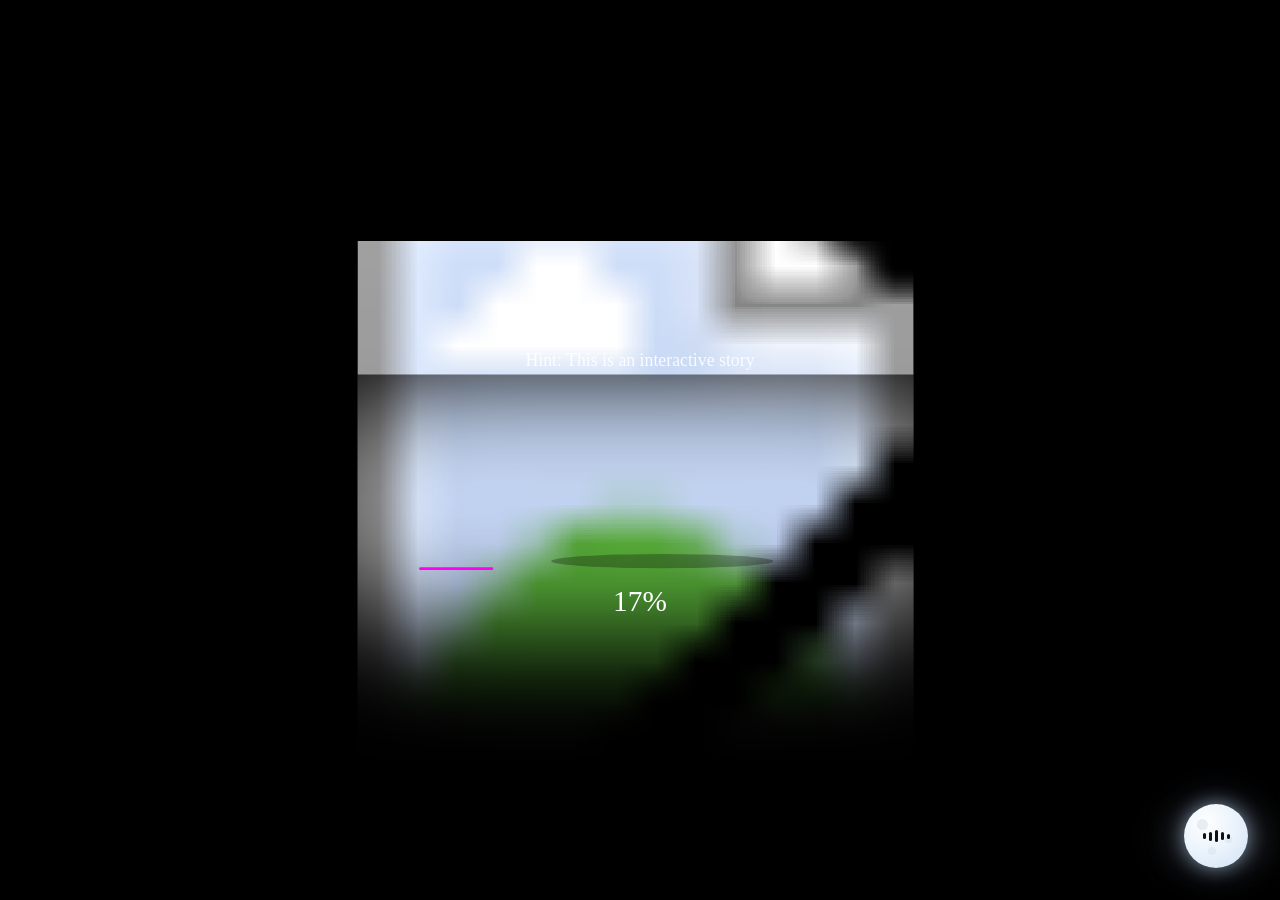
==== journey/index.html @ a01c17c7 "Pin a31e3af: the ride over ChatGPT's sky strip (the last pin missed it); V=21 Co-Authored-By: Claude" ====
<!DOCTYPE html><!-- This site was created in Webflow. https://webflow.com --><!-- Last Published: Wed Oct 21 2026 21:24:45 GMT+0000 (Coordinated Universal Time) --><html data-wf-domain="joes-journey-7aa95a75086c-f822a4b08fd5a.webflow.io" data-wf-page="6a3e84d14d6de90e96b891c4" data-wf-site="6a19b8f4191d4fbca532591e" data-wf-status="1"><head><script>/* demo: Part One with its newest pieces on (?ui=2 the dialogue box, ?vx=2 the painted vortex into Part Two) */
try { var q = new URLSearchParams(location.search), ch = 0; ['ui', 'vx'].forEach(function (k) { if (!q.has(k)) { q.set(k, '2'); ch = 1; } });
  if (ch) history.replaceState(null, '', location.pathname + '?' + q.toString() + location.hash); } catch (e) {}</script>
<script>/* demo: the one-flow page (../story/) plays this page in a frame: the page says when it is ready, waits for its turn ('go'), and says when it is done.
   Until its turn it stays silent (the preview's own mute is left alone: sound comes back only where it was not muted) */
var FLOW = (function () {
  var on = /[?&]flow=1\b/.test(location.search) && window.parent !== window, went = !on, wait = [];
  function say(m) { try { parent.postMessage({ jj: m }, location.origin); } catch (e) {} }
  function shim() { try { return sessionStorage.getItem('jjUserMuted') === '1'; } catch (e) { return false; } }
  /* the flow page's moon is the one sound control: this page's own moon is hidden, and the page follows the moon's state (on its turn, and whenever it changes) */
  function sndMuted() { var f = false, z = false; try { f = sessionStorage.getItem('jjUserMuted') === '1'; var x = JSON.parse(localStorage.getItem('jjMix') || 'null'); z = !!x && !(x.voice > 0 || x.sfx > 0 || x.music > 0); } catch (e) {} return f || z; }
  function follow() { var m = sndMuted(); try { if (m) { if (window.jjSoundOff) window.jjSoundOff(); else if (window.Howler) Howler.mute(true); } else { if (window.jjSoundOn) window.jjSoundOn(); if (window.Howler) Howler.mute(false); } } catch (x) {} }   /* (and lift this page's own wait-your-turn hush) */
  if (on) {
    document.documentElement.classList.add('jjd-flow');
    var hs = document.createElement('style'); hs.textContent = 'html.jjd-flow #jj-sound-btn#jj-sound-btn,html.jjd-flow #jj-mixer,html.jjd-flow #jj-sound-mist,html.jjd-flow #jj-sc-hud{display:none!important;}';   /* (and the site's score bar: the painted scenes have none, so no part shows it) */ document.head.appendChild(hs);
    var mu = setInterval(function () { if (went) { clearInterval(mu); return; } try { if (window.Howler) Howler.mute(true); } catch (e) {} }, 150);
    addEventListener('message', function (e) { if (e.origin !== location.origin || !e.data) return;
      if (e.data.jj === 'sound' && went) follow();
      if (e.data.jj !== 'go' || went) return; went = true; follow(); wait.splice(0).forEach(function (f) { f(); }); });
  }
  return { on: on, ready: function (fn) { if (went) { fn(); return; } wait.push(fn); say('ready'); }, done: function () { say('done'); } };
})();</script>
<script>/* demo: the repo's scripts and art come from one place. jsDelivr refuses this repo (over its 50 MB package limit: only files it cached long ago still load),
   so the share link reads a pinned commit through rawcdn.githack; the local preview (the site proxy, port 3800) reads the staged files */
var JJD_REF = 'a31e3af23eb378c0e927613024bc6146435714a9';
var JJD = location.port === '3800' ? '/gh/' : (JJD_REF === 'main' ? 'https://raw.githack.com/jacksonlaptop/joes-journey-code/main/' : 'https://rawcdn.githack.com/jacksonlaptop/joes-journey-code/' + JJD_REF + '/');
window.JJ_STORY_BASE = window.JJ_SCORE_BASE = JJD;
/* (Joe, 4 Nov: 'a very long black screen'): the scripts load one after another before the page can draw, and through githack each took about a second
   (7 s in all), so the share link serves its copies from this site (js/, copied from the pinned commit at every publish); the art still comes from JJD */
if (location.port !== '3800') ['jj-loader.js', 'intro.js', 'jj-score.js', 'jj-companion.js', 'site-footer.js', 'cursor.js', 'storytime.js'].forEach(function (n) { document.write('<link rel="preload" as="script" href="../js/' + n + '?r=' + JJD_REF.slice(0, 7) + '">'); });   /* all seven download at once; each runs in its turn below */
function jjd(n) { document.write('<script src="' + (location.port === '3800' ? JJD : '../js/') + n + (location.port === '3800' ? '' : '?r=' + JJD_REF.slice(0, 7)) + '"><\/script>'); }</script>

<meta charset="utf-8"/><link href="https://cdn.prod.website-files.com" rel="preconnect" crossorigin="anonymous"/><title>Joe's Journey · Storytime</title><meta content="Storytime" property="og:title"/><meta content="Storytime" name="twitter:title"/><meta content="width=device-width, initial-scale=1" name="viewport"/><meta content="Webflow" name="generator"/><link href="https://cdn.prod.website-files.com/6a19b8f4191d4fbca532591e/css/joes-journey-7aa95a75086c-f822a4b08fd5a.webflow.shared.740f2f447.css" rel="stylesheet" type="text/css" integrity="sha384-dA8vRHPcv7uskexjMqwTFid2l9StY4BaQnqAbIZTbHfeZkcs3KVbOlUKxzJ4ip8Z" crossorigin="anonymous"/><link href="https://fonts.googleapis.com" rel="preconnect"/><link href="https://fonts.gstatic.com" rel="preconnect" crossorigin="anonymous"/><script src="https://ajax.googleapis.com/ajax/libs/webfont/1.6.26/webfont.js" type="text/javascript"></script><script type="text/javascript">WebFont.load({  google: {    families: ["Open Sans:300,300italic,400,400italic,600,600italic,700,700italic,800,800italic"]  }});</script><script type="text/javascript">!function(o,c){var n=c.documentElement,t=" w-mod-";n.className+=t+"js",("ontouchstart"in o||o.DocumentTouch&&c instanceof DocumentTouch)&&(n.className+=t+"touch")}(window,document);</script><link href="https://cdn.prod.website-files.com/img/favicon.ico" rel="shortcut icon" type="image/x-icon"/><link href="https://cdn.prod.website-files.com/img/webclip.png" rel="apple-touch-icon"/><style>
  .intro-reveal_wrapper { display: block; }
  html.lenis, html.lenis body { height: auto; }
  .lenis.lenis-smooth { scroll-behavior: auto !important; }
  .lenis.lenis-smooth [data-lenis-prevent] { overscroll-behavior: contain; }
  .lenis.lenis-stopped { overflow: hidden; }
  .lenis.lenis-smooth iframe { pointer-events: none; }
  .audio-controls { display: none !important; }
  html.jj-cur-live, html.jj-cur-live * { cursor: none !important; }
  #jj-cursor { position: fixed; top: 0; left: 0; pointer-events: none; z-index: 99999; transform: translate(-50%, -50%); will-change: left, top; display: flex; align-items: center; justify-content: center; transition: opacity 0.2s ease; }
  #jj-cursor svg { display: block; }
  #jj-cursor.is-entering svg { animation: jj-cursor-pop 0.2s cubic-bezier(0.34, 1.56, 0.64, 1) forwards; }
  @keyframes jj-cursor-pop { from { transform: scale(0.7); opacity: 0; } to { transform: scale(1); opacity: 1; } }
  .jj-logo-ripple { position: absolute; border-radius: 50%; width: 60px; height: 60px; margin-left: -30px; margin-top: -30px; background: rgba(255,255,255,0.25); pointer-events: none; transform: scale(0); }
  [data-jj="logo"] { position: relative; overflow: visible; transition: transform 0.45s cubic-bezier(0.34, 1.56, 0.64, 1); will-change: transform; }
  [data-jj="logo"]:hover { transform: rotate(-10deg) scale(1.12); }
  :root { --jj-alien-font: 'Joes Journey Hieroglyphics'; --jj-headline-font: 'Joes Journey Headline'; }
  #jj-subtitle { position: fixed; bottom: 110px; left: 50%; transform: translateX(-50%); text-align: center; pointer-events: none; z-index: 9998; width: 80%; max-width: 800px; font-family: var(--jj-headline-font, Georgia, serif); font-size: clamp(18px, 2.5vw, 32px); color: white; -webkit-text-stroke: 1.5px black; paint-order: stroke fill; text-shadow: 0 2px 8px rgba(0,0,0,0.8); opacity: 0; transition: opacity 0.3s ease; line-height: 1.3; }
  #jj-subtitle.is-visible { opacity: 1; }
  #jj-soundwave { position: fixed; bottom: 0; left: 0; width: 100%; height: 90px; pointer-events: none; z-index: 9997; opacity: 0; transition: opacity 1.2s ease; }
  #jj-soundwave.is-active { opacity: 1; }
  [data-jj="cta"] { position: relative !important; overflow: hidden !important; }
  .jj-cta-fill { position: absolute; inset: 0; background: rgba(0,0,0,0.92); transform: scaleY(0); transform-origin: bottom center; transition: transform 0.4s cubic-bezier(0.4,0,0.2,1); pointer-events: none; z-index: 0; border-radius: inherit; }
  [data-jj="cta"]:hover .jj-cta-fill { transform: scaleY(1); }
  .jj-cta-pink { position: absolute; border-radius: 50%; background: #FF00F5; opacity: 0.9; pointer-events: none; z-index: 1; transform: scale(0); }
  [data-jj="cta"] > *:not(.jj-cta-fill):not(.jj-cta-pink) { position: relative; z-index: 2; }
  .jj-alien-text, .jj-alien-text * { font-family: var(--jj-alien-font, 'Courier New', monospace) !important; letter-spacing: 0.15em !important; color: black !important; mix-blend-mode: difference; }
  #jj-sound-panel { position: fixed; bottom: 24px; left: 50%; transform: translateX(-50%); z-index: 9999; background: #2a2a2a; border: 1px solid rgba(255,255,255,0.45); border-radius: 10px; color: white; min-width: 160px; overflow: hidden; user-select: none; -webkit-user-select: none; }
  .jj-sp-toggle { display: flex; align-items: center; gap: 10px; padding: 11px 16px; cursor: pointer; }
  .jj-sp-toggle:hover { background: rgba(255,255,255,0.05); }
  .jj-sp-bars { display: flex; align-items: center; gap: 3px; height: 20px; }
  .jj-sp-bar { display: block; width: 3px; height: 6px; background: white; border-radius: 2px; }
  #jj-sound-panel.is-playing .jj-sp-bar-1 { animation: jj-sp-bar 0.7s ease-in-out infinite alternate; }
  #jj-sound-panel.is-playing .jj-sp-bar-2 { animation: jj-sp-bar 0.5s ease-in-out infinite alternate 0.15s; }
  #jj-sound-panel.is-playing .jj-sp-bar-3 { animation: jj-sp-bar 0.65s ease-in-out infinite alternate 0.05s; }
  #jj-sound-panel.is-playing .jj-sp-bar-4 { animation: jj-sp-bar 0.8s ease-in-out infinite alternate 0.25s; }
  @keyframes jj-sp-bar { from { height: 4px; } to { height: 18px; } }
  .jj-sp-label { font-family: var(--jj-headline-font, Georgia, serif); font-size: 14px; letter-spacing: 0.08em; flex: 1; }
  .jj-sp-chevron { font-size: 9px; opacity: 0.55; transition: transform 0.2s ease; line-height: 1; }
  #jj-sound-panel.is-open .jj-sp-chevron { transform: rotate(180deg); }
  .jj-sp-tray { max-height: 0; overflow: hidden; transition: max-height 0.25s ease; }
  #jj-sound-panel.is-open .jj-sp-tray { max-height: 56px; border-top: 1px solid rgba(255,255,255,0.15); }
  .jj-sp-tray-inner { display: flex; align-items: center; gap: 12px; padding: 10px 16px; }
  .jj-sp-mute { background: none; border: 1px solid rgba(255,255,255,0.45); border-radius: 5px; color: white; font-family: var(--jj-headline-font, Georgia, serif); font-size: 12px; padding: 4px 10px; cursor: pointer; white-space: nowrap; transition: background 0.15s ease; min-width: 68px; text-align: center; }
  .jj-sp-mute:hover { background: rgba(255,255,255,0.1); }
  .jj-sp-slider { flex: 1; appearance: none; -webkit-appearance: none; height: 3px; background: rgba(255,255,255,0.25); border-radius: 2px; outline: none; cursor: pointer; }
  .jj-sp-slider::-webkit-slider-thumb { -webkit-appearance: none; appearance: none; width: 12px; height: 12px; border-radius: 50%; background: white; cursor: pointer; }
  .jj-sp-slider::-moz-range-thumb { width: 12px; height: 12px; border-radius: 50%; background: white; cursor: pointer; border: none; }
  .enter-link_wrapper { opacity: 1 !important; visibility: visible !important; pointer-events: auto !important; transform: translate3d(0px,0px,0px) scale3d(1,1,1) rotateX(0deg) rotateY(0deg) rotateZ(0deg) skew(0deg,0deg) !important; transform-style: preserve-3d !important; }
  .overflow-hidden_wrapper { position: sticky !important; top: 0 !important; height: 100vh !important; }
  .storyboard-wrapper { opacity: 1 !important; pointer-events: none !important; }
  .fly-rive { pointer-events: none !important; }
  /* Force Webflow-hidden elements to show */
  .character-background { display: block !important; opacity: 1 !important; }

  /* Site-wide moon sound button (bottom-right, every page) */
  #jj-sound-btn { position: fixed; bottom: 32px; right: 32px; width: 64px; height: 64px; border-radius: 50%; background: radial-gradient(circle at 34% 30%, #ffffff 0%, #e7f1fb 55%, #cfe0f2 100%); border: none; cursor: pointer; display: flex; align-items: center; justify-content: center; gap: 3px; z-index: 9999; overflow: hidden; transform-origin: center center; will-change: transform, box-shadow; box-shadow: 0 0 18px rgba(199,231,255,0.5), 0 0 40px rgba(160,190,255,0.28); transition: background 0.25s ease; }
  #jj-sound-btn .jj-crater { position: absolute; border-radius: 50%; background: #93a9c6; pointer-events: none; z-index: 0; }
  #jj-sound-btn .jj-bar { width: 3px; background: #111; border-radius: 2px; height: 6px; position: relative; z-index: 2; transition: height 60ms linear, background 0.2s ease; will-change: height; }
  #jj-sound-btn.is-muted { background: #111; }
  #jj-sound-btn.is-muted .jj-bar { background: white; height: 3px !important; }
  #jj-sound-btn.is-muted .jj-crater { background: rgba(255,255,255,0.16); }
  #jj-sound-btn .jj-sound-fill { position: absolute; border-radius: 50%; background: #FF00F5; pointer-events: none; transform: scale(0); opacity: 0; z-index: 1; }
  #jj-sound-mist { position: fixed; bottom: -38px; right: -38px; width: 200px; height: 200px; pointer-events: none; z-index: 9998; display: flex; align-items: center; justify-content: center; gap: 9px; filter: blur(24px); opacity: 0.55; border-radius: 50%; }
  #jj-sound-mist .jj-mist-bar { width: 10px; background: #ffffff; border-radius: 6px; height: 18px; will-change: height; }

  /* Reusable button: black fills up from bottom on hover, text/arrow go white, pink circle on press */
  [data-jj="btn"] { overflow: hidden !important; }
  [data-jj="btn"] .jj-btn-fill { position: absolute; inset: 0; background: #111; transform: scaleY(0); transform-origin: bottom center; transition: transform 0.4s cubic-bezier(0.4,0,0.2,1); pointer-events: none; z-index: 0; border-radius: inherit; }
  [data-jj="btn"]:hover .jj-btn-fill { transform: scaleY(1); }
  [data-jj="btn"] > *:not(.jj-btn-fill):not(.jj-btn-pink) { position: relative; z-index: 2; transition: color 0.3s ease, fill 0.3s ease, stroke 0.3s ease; }
  [data-jj="btn"]:hover, [data-jj="btn"]:hover * { color: #ffffff !important; }
  [data-jj="btn"]:hover svg, [data-jj="btn"]:hover path, [data-jj="btn"]:hover line, [data-jj="btn"]:hover polyline { fill: #ffffff !important; stroke: #ffffff !important; }
  [data-jj="btn"] img { transition: filter 0.3s ease; }
  [data-jj="btn"]:hover img { filter: brightness(0) invert(1) !important; }
  .jj-btn-pink { position: absolute; border-radius: 50%; background: #FF00F5; opacity: 0.9; pointer-events: none; z-index: 1; transform: scale(0); }
</style>
<script src="https://cdn.jsdelivr.net/npm/three@0.146.0/build/three.min.js"></script><style>html:not(.jj-nav-in) .nav-logo-link,html:not(.jj-nav-in) .menu-container{opacity:0!important}</style><style>
/* demo: Part One on its own, so no way off the page */
.nav-logo-link,.menu-container,.menu-wrap,.w-webflow-badge{display:none!important}
#jjd-mid{position:fixed;inset:0;z-index:2147483647;display:flex;align-items:center;justify-content:center;padding:24px 16px;background:#04060b;color:#fff;font-family:"Joes Journey Headline",sans-serif;visibility:hidden}
#jjd-mid.on{visibility:visible}
#jjd-mid .in{opacity:0;transform:translateY(8px);transition:opacity 1.2s ease .3s,transform 1.2s ease .3s}
#jjd-mid.on .in{opacity:1;transform:none}
#jjd-mid,#jjd-mid *{cursor:auto!important}
#jjd-mid .in{max-width:620px;text-align:center;display:flex;flex-direction:column;align-items:center;gap:18px}
#jjd-mid h2{margin:0;font-size:clamp(28px,4vw,44px);font-weight:400;line-height:1.1}
#jjd-mid p{margin:0;font-size:clamp(17px,1.6vw,20px);line-height:1.45;opacity:.85}
#jjd-mid p.s{font-size:15px;opacity:.6}
#jjd-mid a{position:relative;overflow:hidden;margin-top:8px;font-size:18px;color:#fff;text-decoration:none;padding:10px 24px;border-radius:999px;border:1px solid rgba(255,255,255,.5);background:rgba(0,0,0,.4);-webkit-backdrop-filter:blur(10px);backdrop-filter:blur(10px);cursor:pointer!important}
#jjd-mid a::before{content:"";position:absolute;inset:0;background:rgba(255,255,255,.5);transform:translateX(-101%);transition:transform .35s ease;filter:blur(6px)}
#jjd-mid a:hover::before{transform:none}
#jjd-mid a:active{background:#ff4fd8}
#jjd-mid a span{position:relative}
#jjd-mid a.fill::after{content:"";position:absolute;left:0;bottom:0;height:2px;width:0;background:#ff00f5;}
#jjd-mid.on a.fill::after{width:100%;transition:width 12s linear 1.5s;}
</style>
</head><body class="body-2"><div class="nav"><div class="code w-embed w-script"><style>
.case-studies {
	overflow-x: unset !important;
}

.black-fade {
	display: block;
}

.fade-reveal {
	display: block;
}

.white-load-in {
	display: flex;
}
</style>

<script>
document.addEventListener("DOMContentLoaded", function () {
  // 1. Split .loading-text into characters
  const loadingText = document.querySelector('.loading-text');
  const revealBlock = document.querySelector('.white-load-in-reveal');
  if (!loadingText || !revealBlock) return;

  // Split into chars
  const split = new SplitText(loadingText, { type: "chars" });
  const chars = split.chars;

  // 2. Animate each letter popping in with a bounce
  const loadingTextTl = gsap.timeline({ 
    paused: true, 
    defaults: { ease: "back.out(2)", duration: 0.5 }
  });

  loadingTextTl.fromTo(chars, 
    { y: 40, opacity: 0, color: "#FFFFFFF", }, 
    { 
      y: 0, opacity: 1, color: "#000000", stagger: 0.07 
    }
  );

  // 3. Play the popping-in animation
  loadingTextTl.play();

  // 4. After complete, reverse with delay, then animate reveal block
  loadingTextTl.eventCallback("onComplete", function () {
    setTimeout(() => {
      // Reverse the text animation
      loadingTextTl.reverse();

      // When reverse is complete, animate the reveal block
      loadingTextTl.eventCallback("onReverseComplete", function () {
        const revealTl = gsap.timeline();
        revealTl
          .to(revealBlock, { 
            rotate: 45, 
            scale: 0, 
            duration: 0.6, 
            ease: "power3.inOut"
          })
          .to(revealBlock, { 
            autoAlpha: 0, 
            duration: 0.2, 
            ease: "power1.in" 
          });
      });
    }, 200); // 0.2s delay before reversing
  });
});
</script>


<style>
.case-studies {
	overflow-x: unset !important;
}
</style></div><div data-jj="menu" class="nav-container"><a data-jj="logo" href="/" class="nav-logo-link w-inline-block"><img src="https://cdn.prod.website-files.com/6a19b8f4191d4fbca532591e/6a19b8f4191d4fbca5325950_J%20Swirl%20Logo.svg" loading="lazy" alt="" class="nav-logo"/></a><div class="menu-links"><a data-w-id="4be25bfa-aa66-20c3-1874-6f8b72371c62" href="#" class="menu-container w-inline-block"><div class="overflow-hidden"><div class="menu-text"><div class="menu-text">Menu</div><div class="menu-text float">Menu</div></div><div class="menu-text"><div class="menu-text">Close<br/></div><div class="menu-text float">Close</div></div></div><div class="menu-icon-container"><div class="menu-line"></div><div class="menu-down-line"><div class="menu-line mid"></div><div class="menu-line sec"></div></div><div class="menu-line"></div></div></a><div class="code-embed w-embed w-script"><script>
document.addEventListener("DOMContentLoaded", function () {
  gsap.registerPlugin(SplitText);

  document.querySelectorAll('.menu-container').forEach(container => {
    // Find ONLY .menu-text elements that DO NOT have any .menu-text children
    const menuTexts = Array.from(container.querySelectorAll('.menu-text'))
      .filter(el => !el.querySelector('.menu-text'));

    let allChars = [];

    menuTexts.forEach(el => {
      el._split = new SplitText(el, { type: "chars" });
      allChars.push(...el._split.chars);
    });

    const tl = gsap.timeline({ paused: true });
    tl.to(allChars, {
      y: '-100%',
      duration: 0.4,
      stagger: 0.04,
      ease: "power2.out"
    });

    container.addEventListener('mouseenter', () => tl.play());
    container.addEventListener('mouseleave', () => tl.reverse());
  });
});
</script></div></div></div><div class="menu-wrap"><div class="menu-svg-container"><img src="https://cdn.prod.website-files.com/6a19b8f4191d4fbca532591e/6a19b8f4191d4fbca532597c_menu-open.svg" loading="lazy" alt="" class="open-menu-background"/></div><div class="menu-links-wrap"><div class="menu-images-wrap"><div class="images-row"><img src="https://cdn.prod.website-files.com/6a19b8f4191d4fbca532591e/6a19b8f4191d4fbca532598c_menu-image-01.jpg" loading="lazy" alt="" sizes="(max-width: 746px) 100vw, 746px" srcset="https://cdn.prod.website-files.com/6a19b8f4191d4fbca532591e/6a19b8f4191d4fbca532598c_menu-image-01-p-500.jpg 500w, https://cdn.prod.website-files.com/6a19b8f4191d4fbca532591e/6a19b8f4191d4fbca532598c_menu-image-01.jpg 746w" class="menu-hover-image"/><img src="https://cdn.prod.website-files.com/6a19b8f4191d4fbca532591e/6a19b8f4191d4fbca532598c_menu-image-01.jpg" loading="lazy" alt="" sizes="(max-width: 746px) 100vw, 746px" srcset="https://cdn.prod.website-files.com/6a19b8f4191d4fbca532591e/6a19b8f4191d4fbca532598c_menu-image-01-p-500.jpg 500w, https://cdn.prod.website-files.com/6a19b8f4191d4fbca532591e/6a19b8f4191d4fbca532598c_menu-image-01.jpg 746w" class="menu-hover-image"/><img src="https://cdn.prod.website-files.com/6a19b8f4191d4fbca532591e/6a19b8f4191d4fbca532598c_menu-image-01.jpg" loading="lazy" alt="" sizes="(max-width: 746px) 100vw, 746px" srcset="https://cdn.prod.website-files.com/6a19b8f4191d4fbca532591e/6a19b8f4191d4fbca532598c_menu-image-01-p-500.jpg 500w, https://cdn.prod.website-files.com/6a19b8f4191d4fbca532591e/6a19b8f4191d4fbca532598c_menu-image-01.jpg 746w" class="menu-hover-image"/><img src="https://cdn.prod.website-files.com/6a19b8f4191d4fbca532591e/6a19b8f4191d4fbca532598c_menu-image-01.jpg" loading="lazy" alt="" sizes="(max-width: 746px) 100vw, 746px" srcset="https://cdn.prod.website-files.com/6a19b8f4191d4fbca532591e/6a19b8f4191d4fbca532598c_menu-image-01-p-500.jpg 500w, https://cdn.prod.website-files.com/6a19b8f4191d4fbca532591e/6a19b8f4191d4fbca532598c_menu-image-01.jpg 746w" class="menu-hover-image"/></div></div><div class="flex-down left"><a href="/" class="menu-open-link w-inline-block"><div>Home</div></a><a href="/case-studies" class="menu-open-link w-inline-block"><div>Work</div></a><a href="#" class="menu-open-link w-inline-block"><div>Contact</div></a><a href="#" class="menu-open-link w-inline-block"><div>Credits</div></a></div></div><div class="code w-embed w-script"><script>
document.addEventListener("DOMContentLoaded", function () {
  const links = document.querySelectorAll('.menu-open-link');
  const imagesRow = document.querySelector('.images-row');
  const images = document.querySelectorAll('.menu-hover-image');
  const imageWidthVW = 42;
  const yStep = 140;
  const rotStep = 3;

  // Use a cubic-bezier for extra luxury
  const LUX_EASE = "cubic-bezier(0.77, 0, 0.175, 1)";

  function setActiveImage(activeIdx) {
    images.forEach((img, idx) => {
      const dist = Math.abs(idx - activeIdx);
      const direction = idx < activeIdx ? -1 : 1;

      let opacity = idx === activeIdx ? 1 : 0.17;
      let y = dist * yStep;
      let rot = dist * rotStep * direction;
      let scale = idx === activeIdx ? 1.08 : 0.94;
      let blur = idx === activeIdx ? 0 : Math.min(dist * 2, 8);

      if (idx === activeIdx) {
        y = 0;
        rot = 0;
      }

      gsap.to(img, {
        opacity: opacity,
        y: y,
        rotateZ: rot,
        scale: scale,
        filter: `blur(${blur}px)`,
        duration: 0.8,
        delay: dist * 0.03, // slight delay for cascade effect
        ease: LUX_EASE,
        overwrite: "auto"
      });
    });
  }

  // Move the row and animate images on hover
  links.forEach((link, i) => {
    link.addEventListener('mouseenter', () => {
      const newX = -i * imageWidthVW;
      gsap.to(imagesRow, {
        x: `${newX}vw`,
        duration: 1.0,
        ease: LUX_EASE
      });
      setActiveImage(i);
    });
  });

  // Set first image as active on load
  setActiveImage(0);
});
</script></div></div></div><script src="https://d3e54v103j8qbb.cloudfront.net/js/jquery-3.5.1.min.dc5e7f18c8.js?site=6a19b8f4191d4fbca532591e" type="text/javascript" integrity="sha256-9/aliU8dGd2tb6OSsuzixeV4y/faTqgFtohetphbbj0=" crossorigin="anonymous"></script><script src="https://cdn.prod.website-files.com/6a19b8f4191d4fbca532591e/js/webflow.schunk.36b8fb49256177c8.js" type="text/javascript" integrity="sha384-4abIlA5/v7XaW1HMXKBgnUuhnjBYJ/Z9C1OSg4OhmVw9O3QeHJ/qJqFBERCDPv7G" crossorigin="anonymous"></script><script src="https://cdn.prod.website-files.com/6a19b8f4191d4fbca532591e/js/webflow.schunk.2d2c4c0a5b7339ea.js" type="text/javascript" integrity="sha384-v66OIEhpiR8wPl7iiMOJZgPrZ39YmbtNYDE7fNi9ut27FQbIVj9OIpaiqsDnCUA7" crossorigin="anonymous"></script><script src="https://cdn.prod.website-files.com/6a19b8f4191d4fbca532591e/js/webflow.f7676027.4ed307696f00a89c.js" type="text/javascript" integrity="sha384-YcHiIgbAe61XOSekqvza0OKErAUbA0ACECnzPv6eQziY0mmBOqcY27PAcY4CfXsU" crossorigin="anonymous"></script><script src="https://cdn.prod.website-files.com/gsap/3.15.0/gsap.min.js" type="text/javascript"></script><script src="https://cdn.prod.website-files.com/gsap/3.15.0/SplitText.min.js" type="text/javascript"></script><script src="https://cdn.prod.website-files.com/gsap/3.15.0/ScrollTrigger.min.js" type="text/javascript"></script><script type="text/javascript">gsap.registerPlugin(SplitText,ScrollTrigger);</script><!--
  Project Settings -> Footer Code box.
  Library <script src> tags stay here; all the inline logic lives in site-footer.js
  (GitHub, served via raw.githack). SOURCE OF TRUTH for that logic is experiments/site-footer.js.
  Update flow: edit site-footer.js -> re-upload to GitHub repo jacksonlaptop/joes-journey-code
  (root, main) -> hard-refresh. raw.githack is no-cache, so NO purge step.
-->
<script src="https://cdn.jsdelivr.net/npm/gsap@3.12.5/dist/gsap.min.js"></script>
<script src="https://cdn.jsdelivr.net/npm/gsap@3.12.5/dist/ScrollTrigger.min.js"></script>
<script src="https://cdn.jsdelivr.net/npm/gsap@3.12.5/dist/MotionPathPlugin.min.js"></script>
<script src="https://unpkg.com/split-type"></script>
<script src="https://cdn.jsdelivr.net/npm/gsap@3.12.5/dist/CustomEase.min.js"></script>
<script>jjd('jj-loader.js')</script>
<script>jjd('intro.js')</script>
<script src="https://cdnjs.cloudflare.com/ajax/libs/howler/2.2.3/howler.min.js"></script>
<script src="https://unpkg.com/lenis@1.1.18/dist/lenis.min.js"></script>
<script>jjd('jj-score.js')</script>
<script>jjd('jj-companion.js')</script>
<script>jjd('site-footer.js')</script>
<script>jjd('cursor.js')</script><script>jjd('storytime.js')</script>
<div id="jjd-mid" aria-live="polite"><div class="in">
  <h2>That's the end of Part One</h2>
  <p>On the real site, this is where the visitor goes on through the portfolio: my story, the work and the case studies. Part Two is the reward waiting for them once they've been through it.</p>
  <p class="s">Part Two so far: scenes one and two, still being made.</p>
  <a href="../scene1/?v=8"><span>Continue to Part Two ›</span></a>
</div></div>
<script>
/* demo: where the tale lifts away to reveal My Story, show the portfolio card instead and lead on to Part Two */
(function () {
  var shown = false, m = document.getElementById('jjd-mid');
  function card() {
    if (shown) return; shown = true;
    m.classList.add('on');
    document.documentElement.classList.remove('jj-cur-live');
    // the site's own music starts as the tale lets go: keep everything quiet while the card is up
    try { Howler._howls.forEach(function (s) { s.fade(s.volume(), 0, 1200); }); } catch (e) {}
    setTimeout(function () { try { Howler.mute(true); } catch (e) {} }, 1200);
    setInterval(function () { document.querySelectorAll('audio,video').forEach(function (a) { if (!a.paused && !a.muted) a.pause(); }); }, 500);
  }
  addEventListener('jj:mystory-lift', card);   // the tale has let go (its end, after the black, or Skip)
  if (FLOW.on) { var cont = m.querySelector('a'); cont.classList.add('fill');
    cont.addEventListener('click', function (e) { e.preventDefault(); FLOW.done(); });
    addEventListener('jj:mystory-lift', function () { setTimeout(FLOW.done, 12300); }); }
  // Part One's 'To be continued' loader points at the achievements; here it points on to the portfolio and Part Two
  var t = setInterval(function () { var L = window.JJLoader; if (!L || !L.start || L.start._jjd) return; clearInterval(t);
    var go = L.start; L.start = function (o) { if (o && /^To be continued/.test(o.title || '')) o.msg2 = 'Next: the portfolio, then Part Two'; return go.apply(this, arguments); }; L.start._jjd = 1; }, 50);
})();
</script>
</body></html>
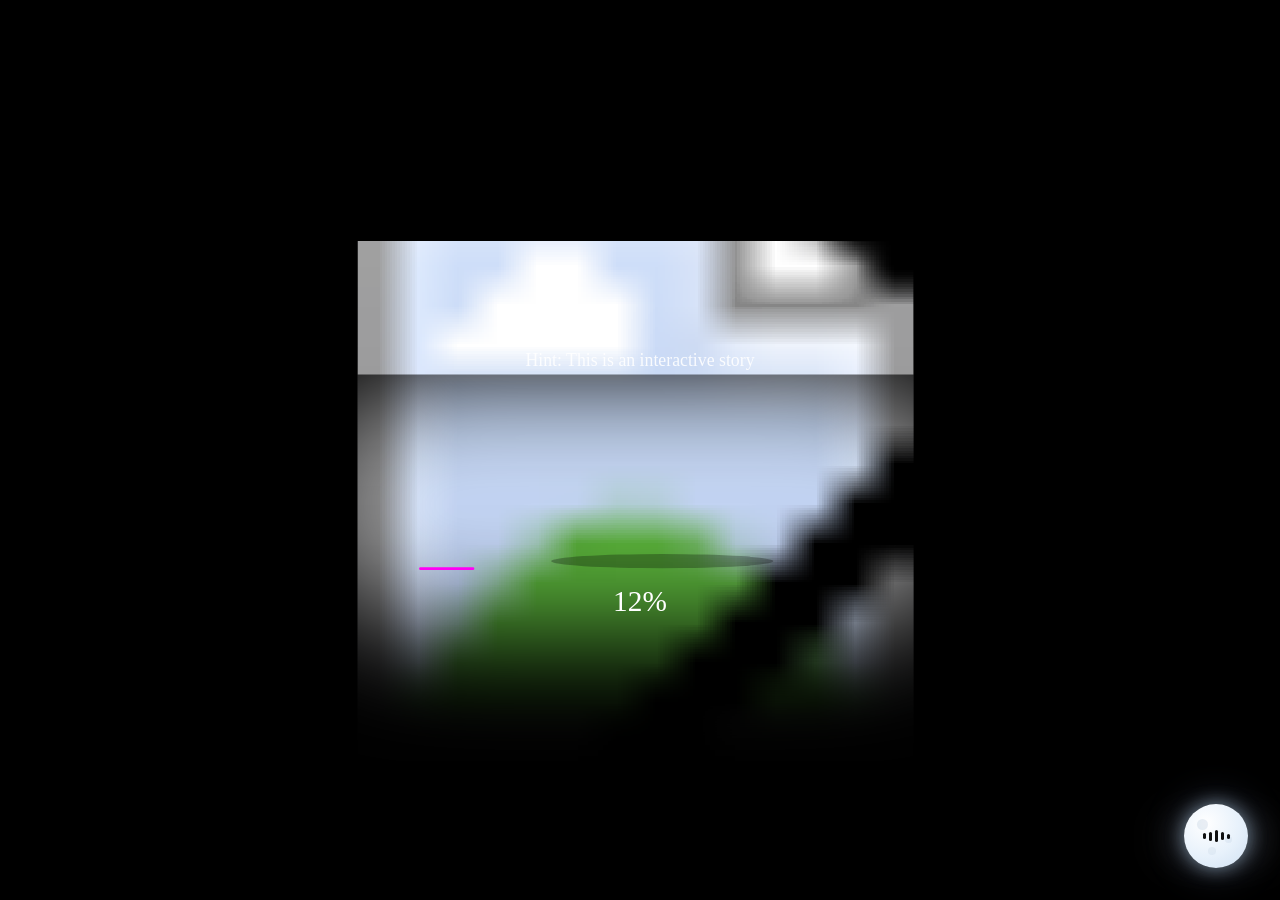
==== commit b3957c4e: "Pin e9925a7: village kids, memory one, climbing aboard, Joe and Clive talk loops, the beard; Scene 1" ====
--- a/journey/index.html
+++ b/journey/index.html
@@ -22,7 +22,7 @@
 })();</script>
 <script>/* demo: the repo's scripts and art come from one place. jsDelivr refuses this repo (over its 50 MB package limit: only files it cached long ago still load),
    so the share link reads a pinned commit through rawcdn.githack; the local preview (the site proxy, port 3800) reads the staged files */
-var JJD_REF = 'a31e3af23eb378c0e927613024bc6146435714a9';
+var JJD_REF = 'e9925a755abb450c50cbe379325a1a1788884c99';
 var JJD = location.port === '3800' ? '/gh/' : (JJD_REF === 'main' ? 'https://raw.githack.com/jacksonlaptop/joes-journey-code/main/' : 'https://rawcdn.githack.com/jacksonlaptop/joes-journey-code/' + JJD_REF + '/');
 window.JJ_STORY_BASE = window.JJ_SCORE_BASE = JJD;
 /* (Joe, 4 Nov: 'a very long black screen'): the scripts load one after another before the page can draw, and through githack each took about a second
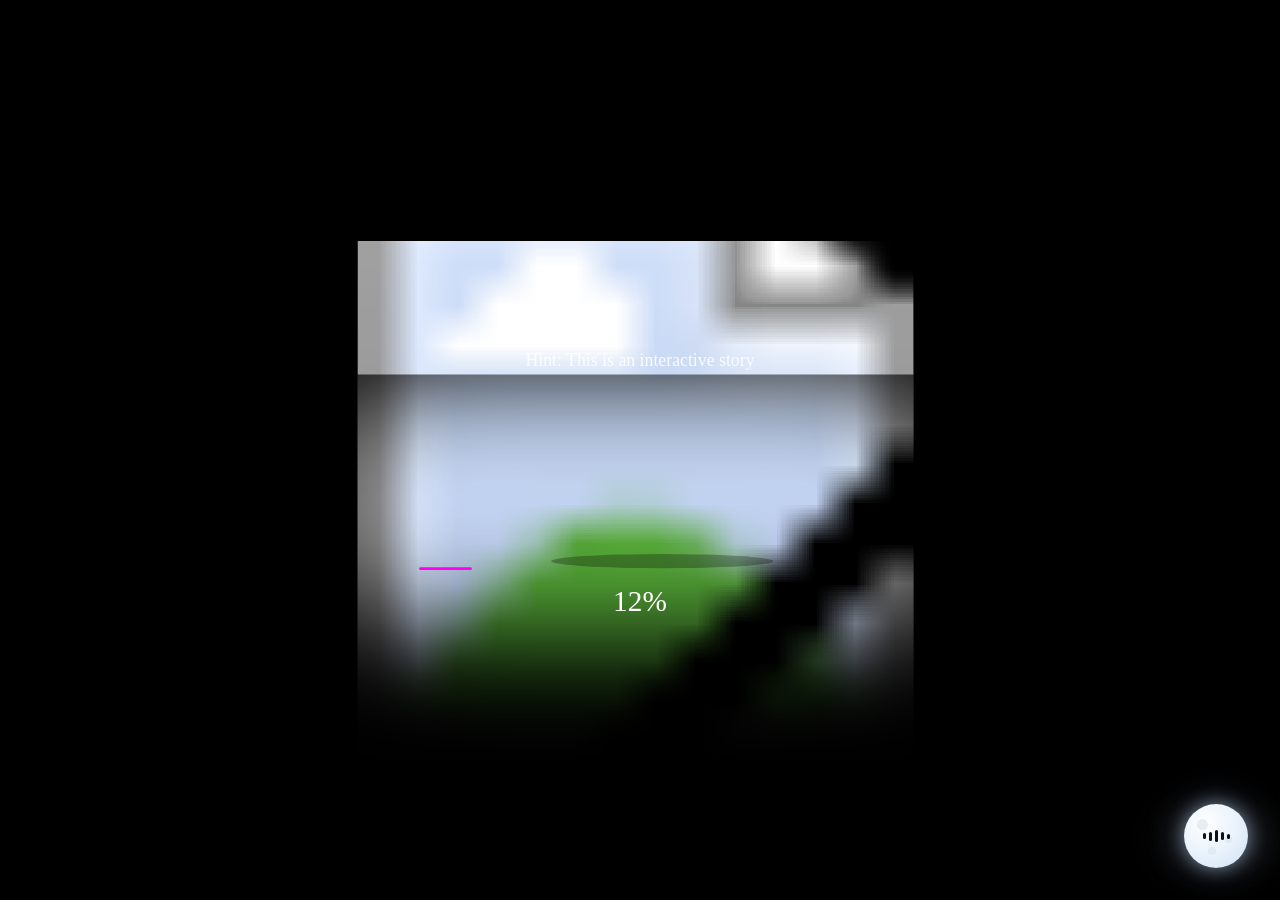
==== commit e967d8e2: "Pin 52dc1e2: st2-39, nothing frozen (camera drift and motes); V=23 Co-Authored-By: Claude Opus 5.5 <" ====
--- a/journey/index.html
+++ b/journey/index.html
@@ -22,7 +22,7 @@
 })();</script>
 <script>/* demo: the repo's scripts and art come from one place. jsDelivr refuses this repo (over its 50 MB package limit: only files it cached long ago still load),
    so the share link reads a pinned commit through rawcdn.githack; the local preview (the site proxy, port 3800) reads the staged files */
-var JJD_REF = 'e9925a755abb450c50cbe379325a1a1788884c99';
+var JJD_REF = '52dc1e2e8fcc73b69c5513f1c52e835999955ba1';
 var JJD = location.port === '3800' ? '/gh/' : (JJD_REF === 'main' ? 'https://raw.githack.com/jacksonlaptop/joes-journey-code/main/' : 'https://rawcdn.githack.com/jacksonlaptop/joes-journey-code/' + JJD_REF + '/');
 window.JJ_STORY_BASE = window.JJ_SCORE_BASE = JJD;
 /* (Joe, 4 Nov: 'a very long black screen'): the scripts load one after another before the page can draw, and through githack each took about a second
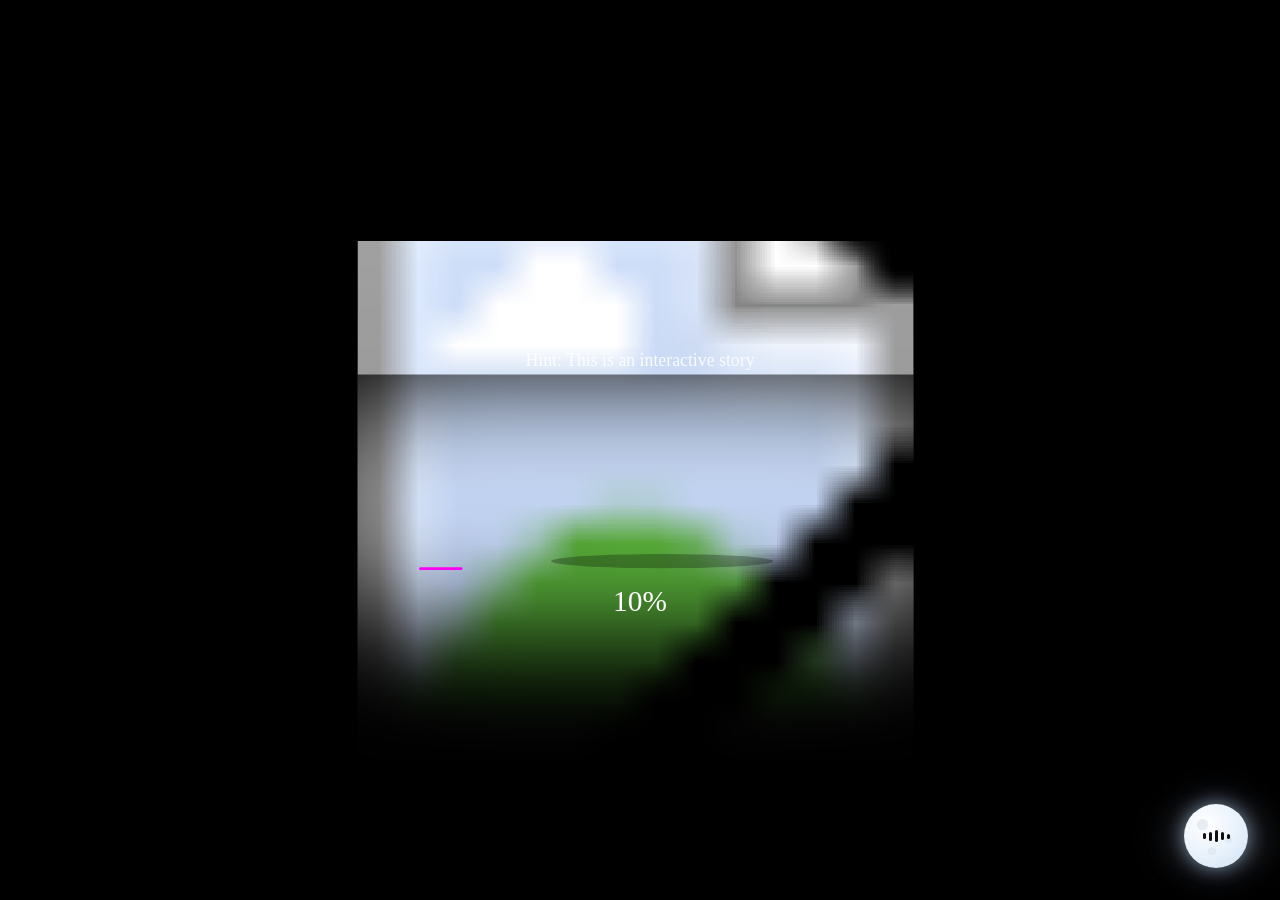
==== commit 341071b8: "Pin 3d317f6: Scene 1 plays from storytime2.js (the scene3 page from line 0, handing on at 2.1); the " ====
--- a/journey/index.html
+++ b/journey/index.html
@@ -22,7 +22,7 @@
 })();</script>
 <script>/* demo: the repo's scripts and art come from one place. jsDelivr refuses this repo (over its 50 MB package limit: only files it cached long ago still load),
    so the share link reads a pinned commit through rawcdn.githack; the local preview (the site proxy, port 3800) reads the staged files */
-var JJD_REF = '52dc1e2e8fcc73b69c5513f1c52e835999955ba1';
+var JJD_REF = '3d317f65c39010dd4635b31da89dd3148a6d58ae';
 var JJD = location.port === '3800' ? '/gh/' : (JJD_REF === 'main' ? 'https://raw.githack.com/jacksonlaptop/joes-journey-code/main/' : 'https://rawcdn.githack.com/jacksonlaptop/joes-journey-code/' + JJD_REF + '/');
 window.JJ_STORY_BASE = window.JJ_SCORE_BASE = JJD;
 /* (Joe, 4 Nov: 'a very long black screen'): the scripts load one after another before the page can draw, and through githack each took about a second
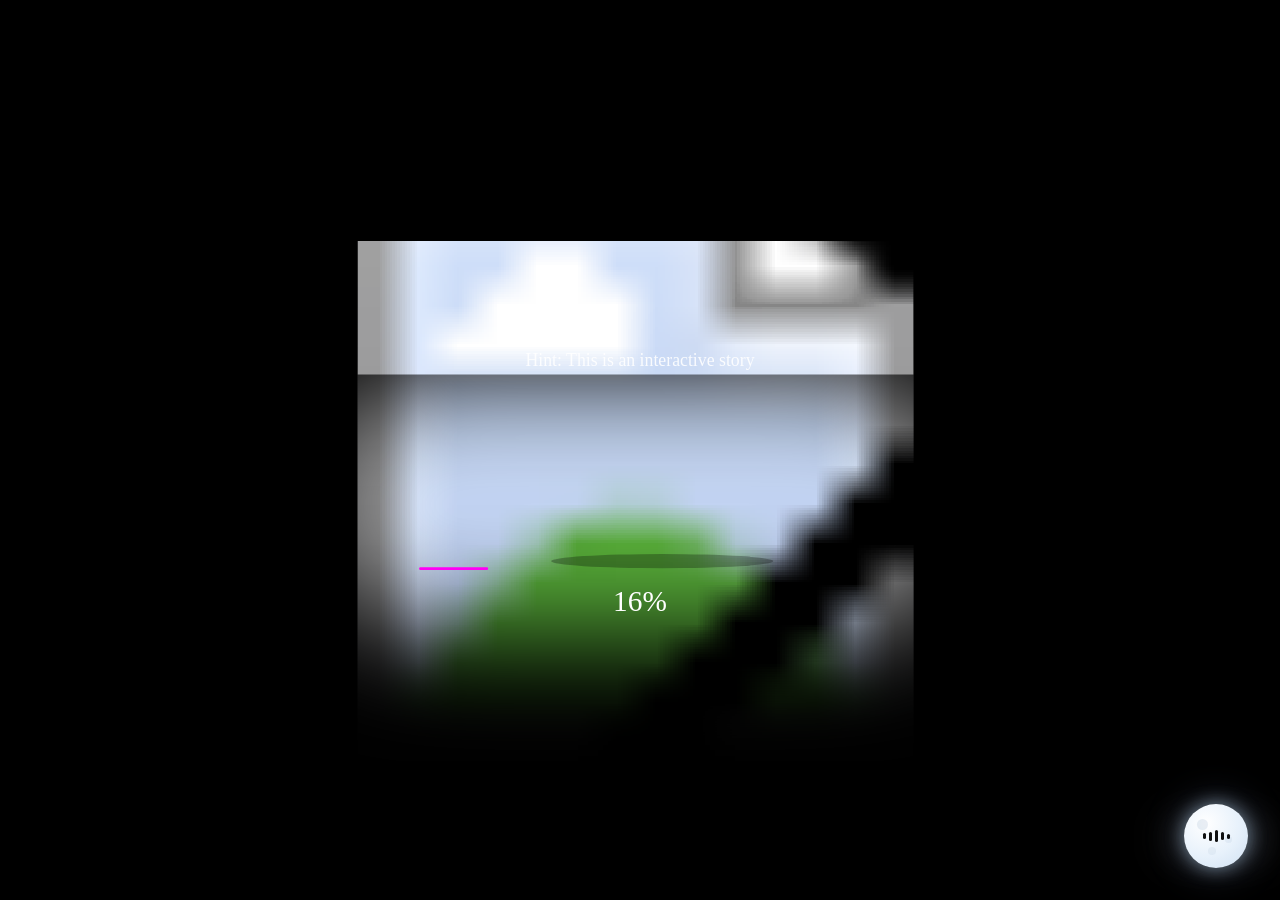
==== commit 73667332: "Pin da4859f: Scene 1 calmer; the hand-over to Scene 2 goes black at once (the old cartoon Scene 2 ne" ====
--- a/journey/index.html
+++ b/journey/index.html
@@ -22,7 +22,7 @@
 })();</script>
 <script>/* demo: the repo's scripts and art come from one place. jsDelivr refuses this repo (over its 50 MB package limit: only files it cached long ago still load),
    so the share link reads a pinned commit through rawcdn.githack; the local preview (the site proxy, port 3800) reads the staged files */
-var JJD_REF = '3d317f65c39010dd4635b31da89dd3148a6d58ae';
+var JJD_REF = 'da4859f0e31496bb33813b37cc7083e4b03505c0';
 var JJD = location.port === '3800' ? '/gh/' : (JJD_REF === 'main' ? 'https://raw.githack.com/jacksonlaptop/joes-journey-code/main/' : 'https://rawcdn.githack.com/jacksonlaptop/joes-journey-code/' + JJD_REF + '/');
 window.JJ_STORY_BASE = window.JJ_SCORE_BASE = JJD;
 /* (Joe, 4 Nov: 'a very long black screen'): the scripts load one after another before the page can draw, and through githack each took about a second
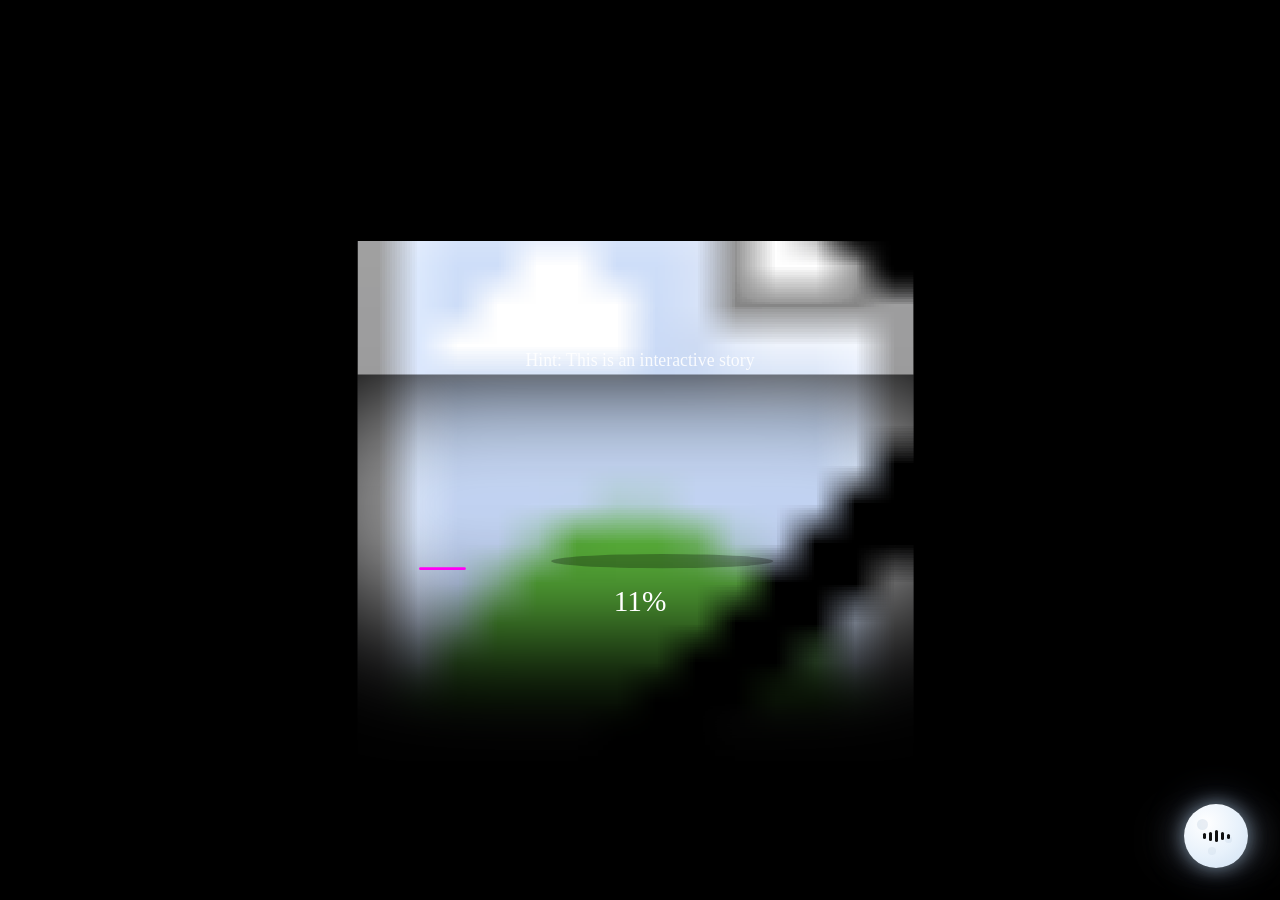
==== commit a8bb371a: "Pin 8edaedc: st2-42 (Joe's notes); the wasteland music carries on from Scene 1 into Scene 2 (no rest" ====
--- a/journey/index.html
+++ b/journey/index.html
@@ -22,7 +22,7 @@
 })();</script>
 <script>/* demo: the repo's scripts and art come from one place. jsDelivr refuses this repo (over its 50 MB package limit: only files it cached long ago still load),
    so the share link reads a pinned commit through rawcdn.githack; the local preview (the site proxy, port 3800) reads the staged files */
-var JJD_REF = 'da4859f0e31496bb33813b37cc7083e4b03505c0';
+var JJD_REF = '8edaedc376db6a7bdc212c17b60a3a44dcd6997f';
 var JJD = location.port === '3800' ? '/gh/' : (JJD_REF === 'main' ? 'https://raw.githack.com/jacksonlaptop/joes-journey-code/main/' : 'https://rawcdn.githack.com/jacksonlaptop/joes-journey-code/' + JJD_REF + '/');
 window.JJ_STORY_BASE = window.JJ_SCORE_BASE = JJD;
 /* (Joe, 4 Nov: 'a very long black screen'): the scripts load one after another before the page can draw, and through githack each took about a second
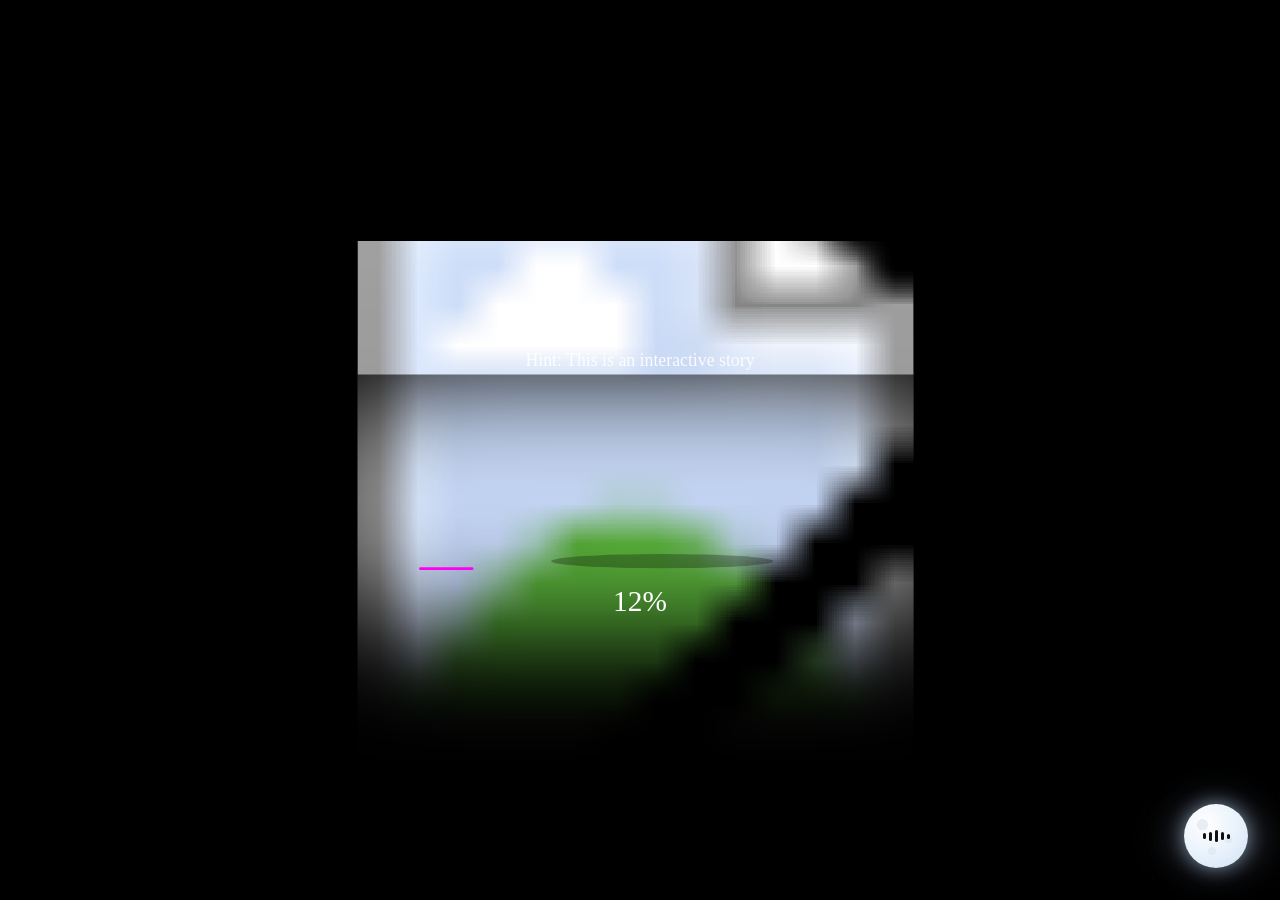
==== commit df483091: "Pin a486caa: st2-43; V=28 Co-Authored-By: Claude Opus 5.5 <noreply@anthropic.com>" ====
--- a/journey/index.html
+++ b/journey/index.html
@@ -22,7 +22,7 @@
 })();</script>
 <script>/* demo: the repo's scripts and art come from one place. jsDelivr refuses this repo (over its 50 MB package limit: only files it cached long ago still load),
    so the share link reads a pinned commit through rawcdn.githack; the local preview (the site proxy, port 3800) reads the staged files */
-var JJD_REF = '8edaedc376db6a7bdc212c17b60a3a44dcd6997f';
+var JJD_REF = 'a486caa5f7b6cc56be13d54a6a84d51f6a081edf';
 var JJD = location.port === '3800' ? '/gh/' : (JJD_REF === 'main' ? 'https://raw.githack.com/jacksonlaptop/joes-journey-code/main/' : 'https://rawcdn.githack.com/jacksonlaptop/joes-journey-code/' + JJD_REF + '/');
 window.JJ_STORY_BASE = window.JJ_SCORE_BASE = JJD;
 /* (Joe, 4 Nov: 'a very long black screen'): the scripts load one after another before the page can draw, and through githack each took about a second
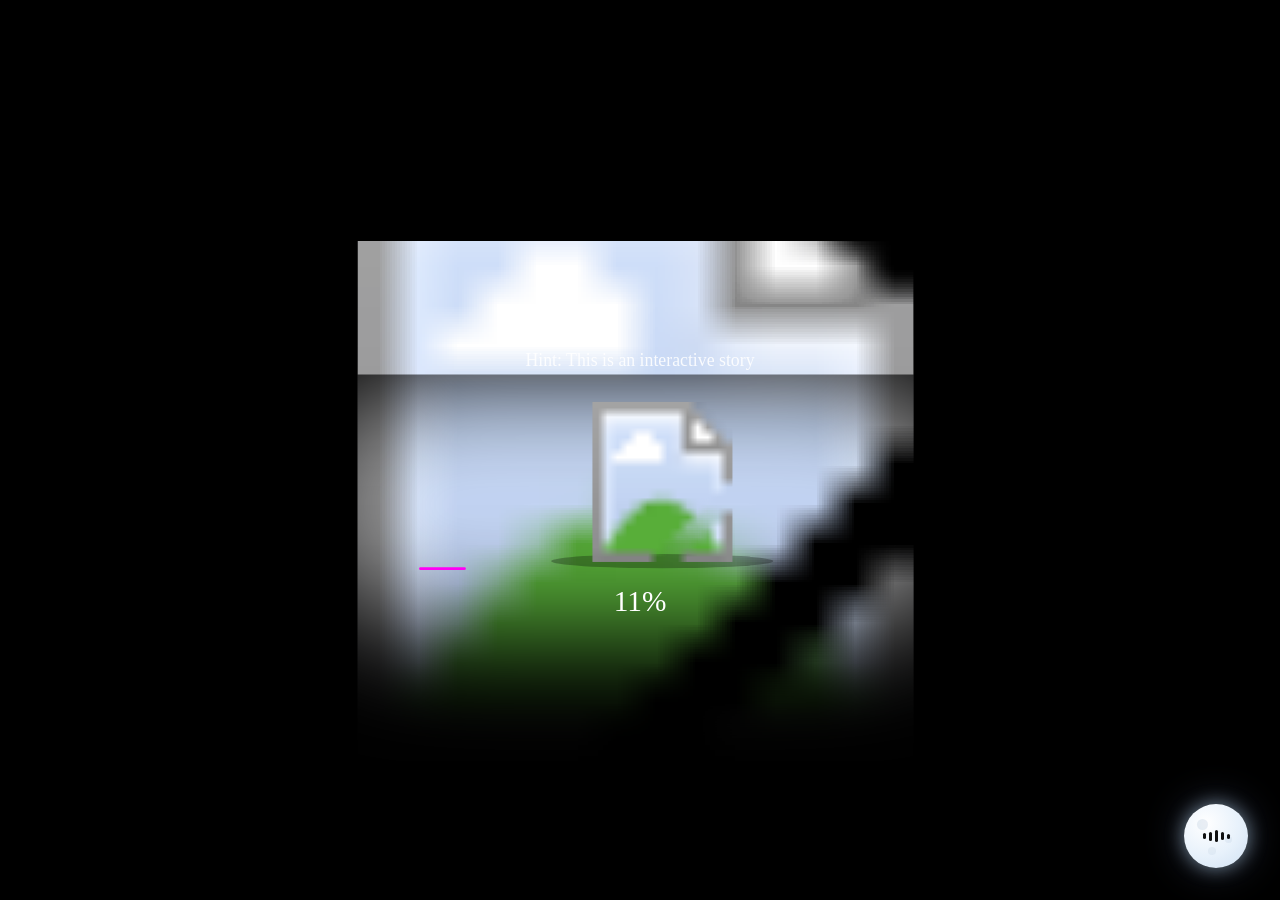
==== commit e8b497dc: "Pin a3e5e11: voices on (narrator on both storybooks and Part One, the Part Two cast), Scene 2 in sto" ====
--- a/journey/index.html
+++ b/journey/index.html
@@ -22,7 +22,7 @@
 })();</script>
 <script>/* demo: the repo's scripts and art come from one place. jsDelivr refuses this repo (over its 50 MB package limit: only files it cached long ago still load),
    so the share link reads a pinned commit through rawcdn.githack; the local preview (the site proxy, port 3800) reads the staged files */
-var JJD_REF = 'a486caa5f7b6cc56be13d54a6a84d51f6a081edf';
+var JJD_REF = 'a3e5e11730db1f1c80043993a9af3e8ef42258df';
 var JJD = location.port === '3800' ? '/gh/' : (JJD_REF === 'main' ? 'https://raw.githack.com/jacksonlaptop/joes-journey-code/main/' : 'https://rawcdn.githack.com/jacksonlaptop/joes-journey-code/' + JJD_REF + '/');
 window.JJ_STORY_BASE = window.JJ_SCORE_BASE = JJD;
 /* (Joe, 4 Nov: 'a very long black screen'): the scripts load one after another before the page can draw, and through githack each took about a second
